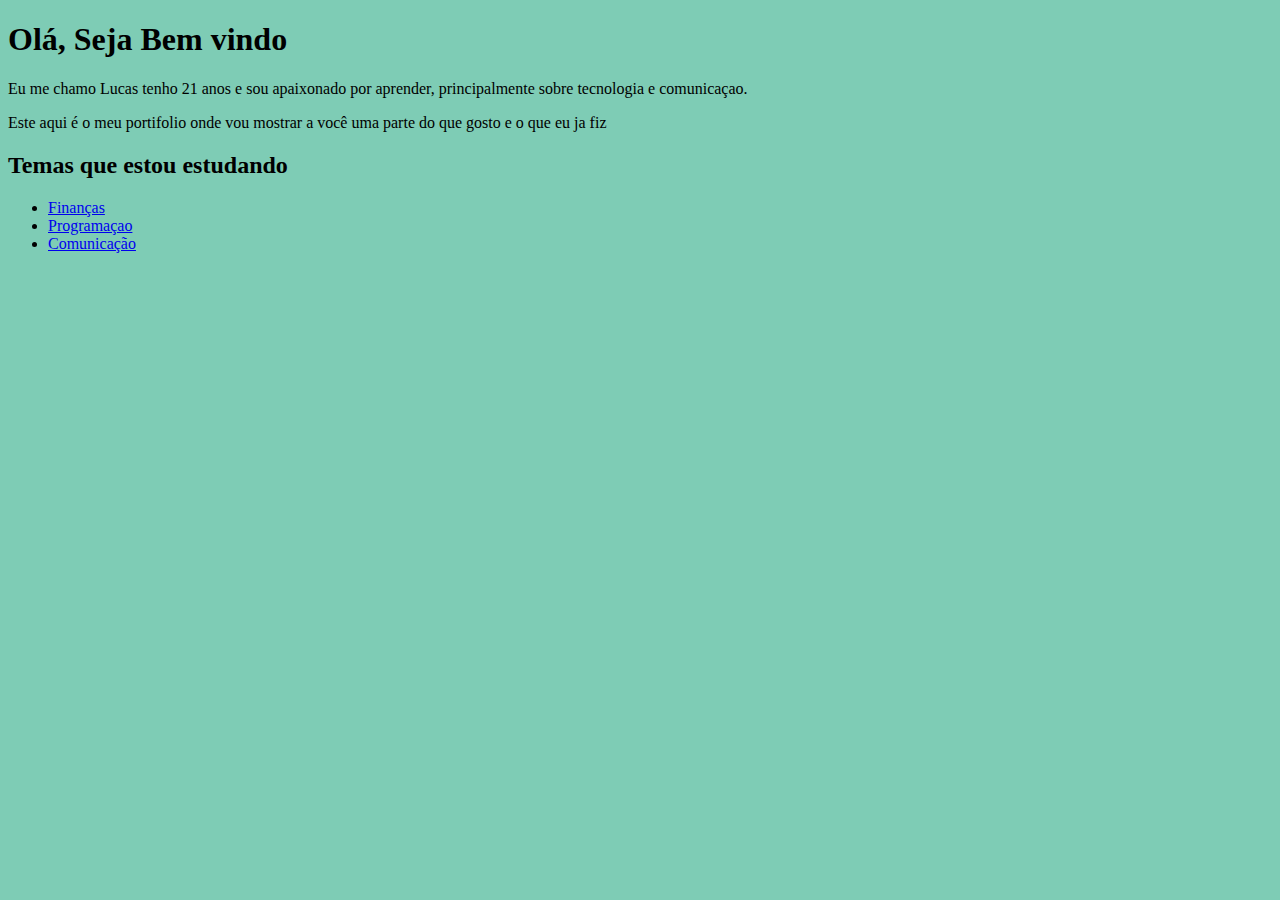
==== index.html @ 91a3f128 "Create index.html" ====
<!DOCTYPE html>
<html lang="pt-br">
<head>
    <meta charset="UTF-8">
    <title>L-braga</title>
    <style>
    body{
        background-color:#009b6d81;
        }
    </style>
</head>
<body>
    <h1>Olá,  Seja Bem vindo</h1>
    <p>Eu me chamo Lucas tenho 21 anos e sou apaixonado por aprender, principalmente sobre tecnologia e comunicaçao.</p>
    <p>Este aqui é o meu portifolio onde vou mostrar a você uma parte do que gosto e o que eu ja fiz</p>
    <h2>Temas que estou estudando</h2>
    <ul>
        <li><a href="financas.html">Finanças</a></li>
        <li><a href="programacao.html">Programaçao</a></li>
        <li><a href="comunicacao.html">Comunicação</a></li>
    </ul>
</body>
</html>
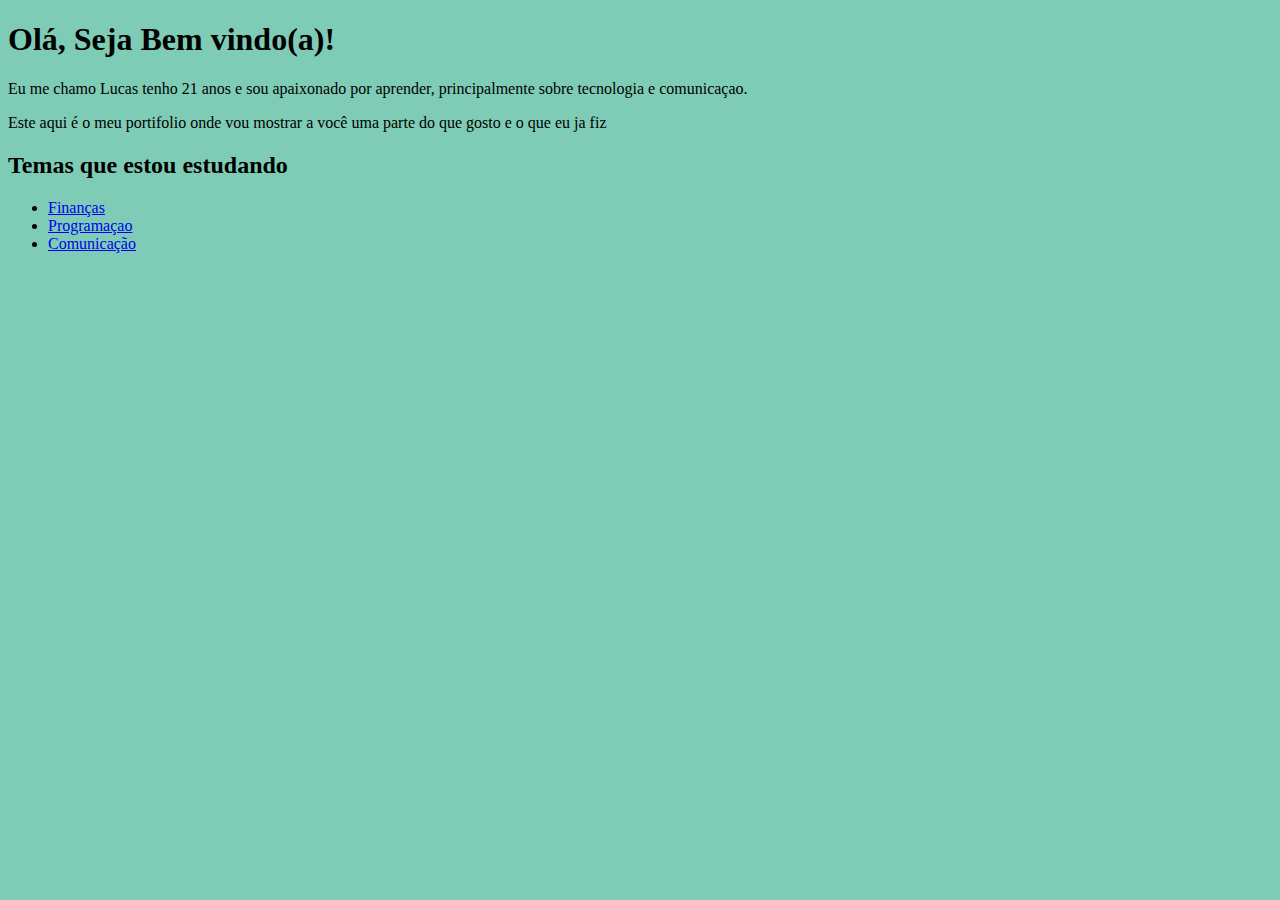
==== commit 37417c06: "Update index.html" ====
--- a/index.html
+++ b/index.html
@@ -10,7 +10,7 @@
     </style>
 </head>
 <body>
-    <h1>Olá,  Seja Bem vindo</h1>
+    <h1>Olá,  Seja Bem vindo(a)!</h1>
     <p>Eu me chamo Lucas tenho 21 anos e sou apaixonado por aprender, principalmente sobre tecnologia e comunicaçao.</p>
     <p>Este aqui é o meu portifolio onde vou mostrar a você uma parte do que gosto e o que eu ja fiz</p>
     <h2>Temas que estou estudando</h2>
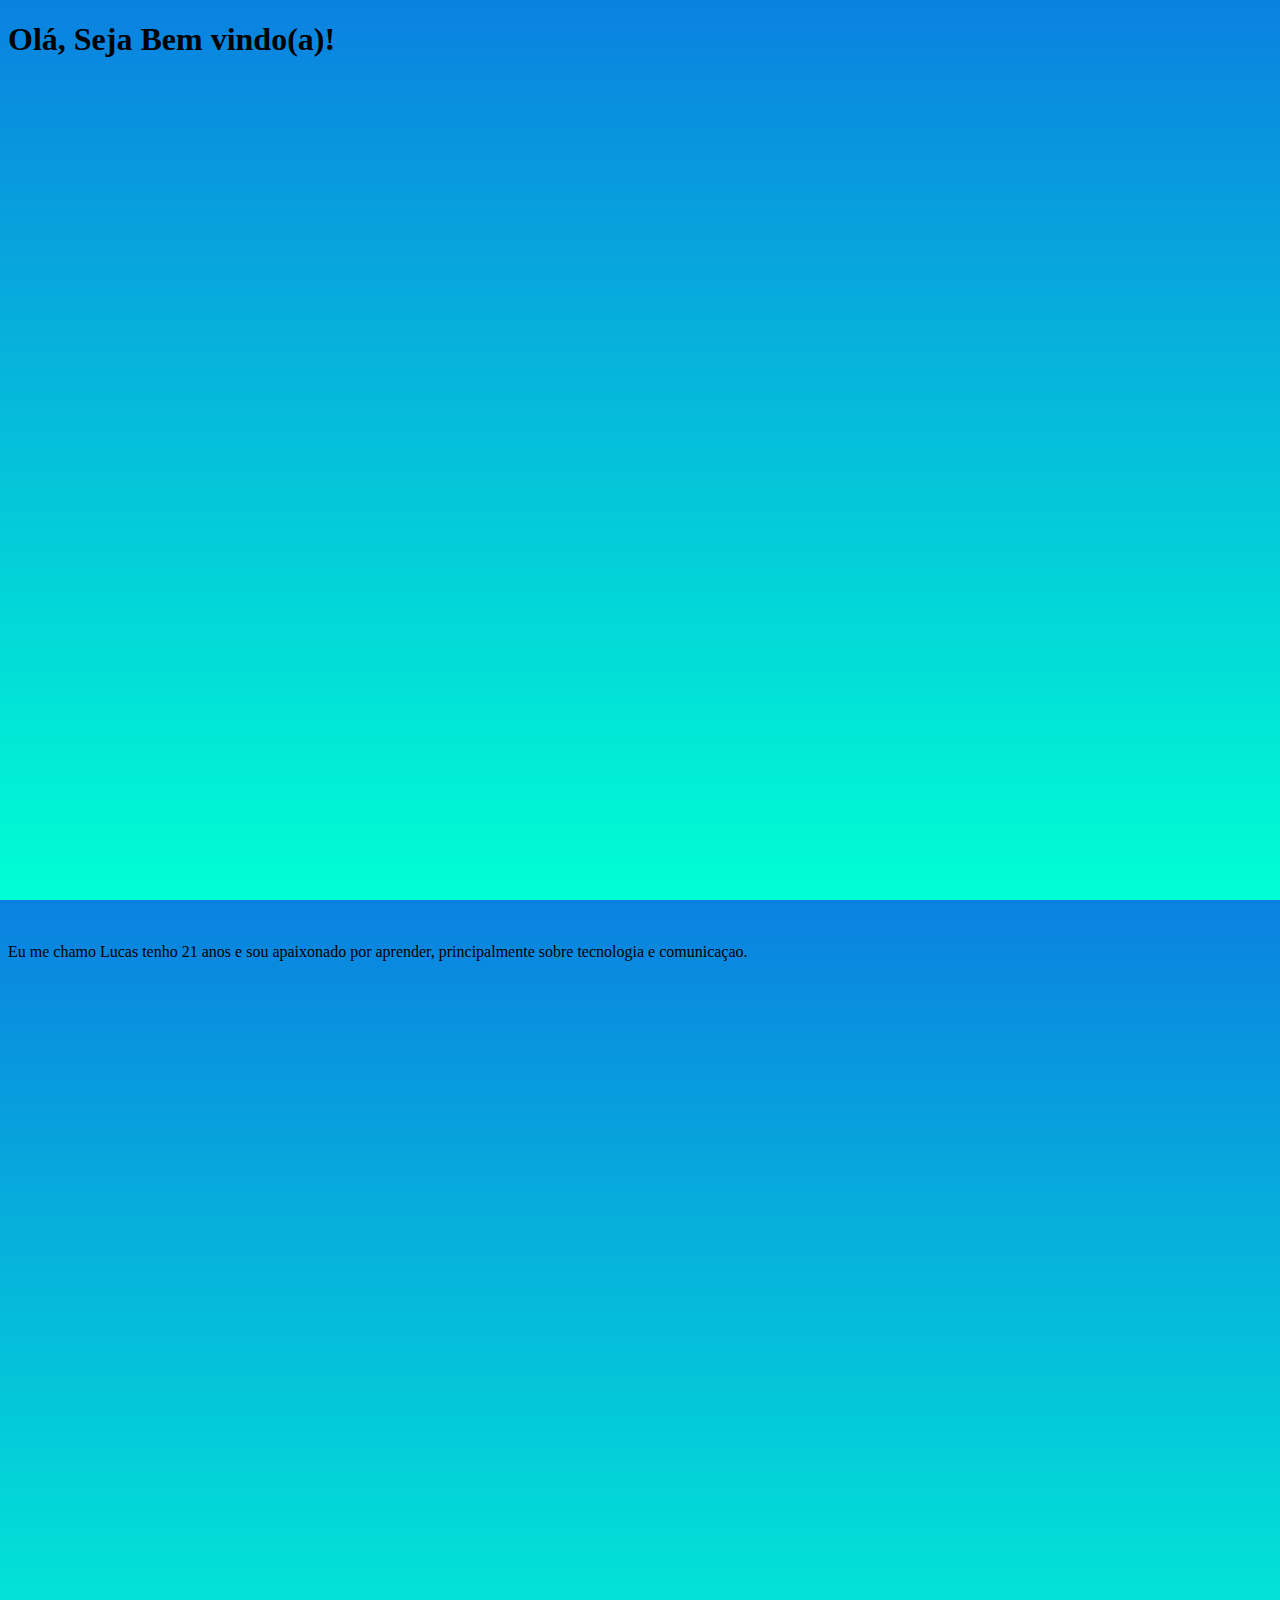
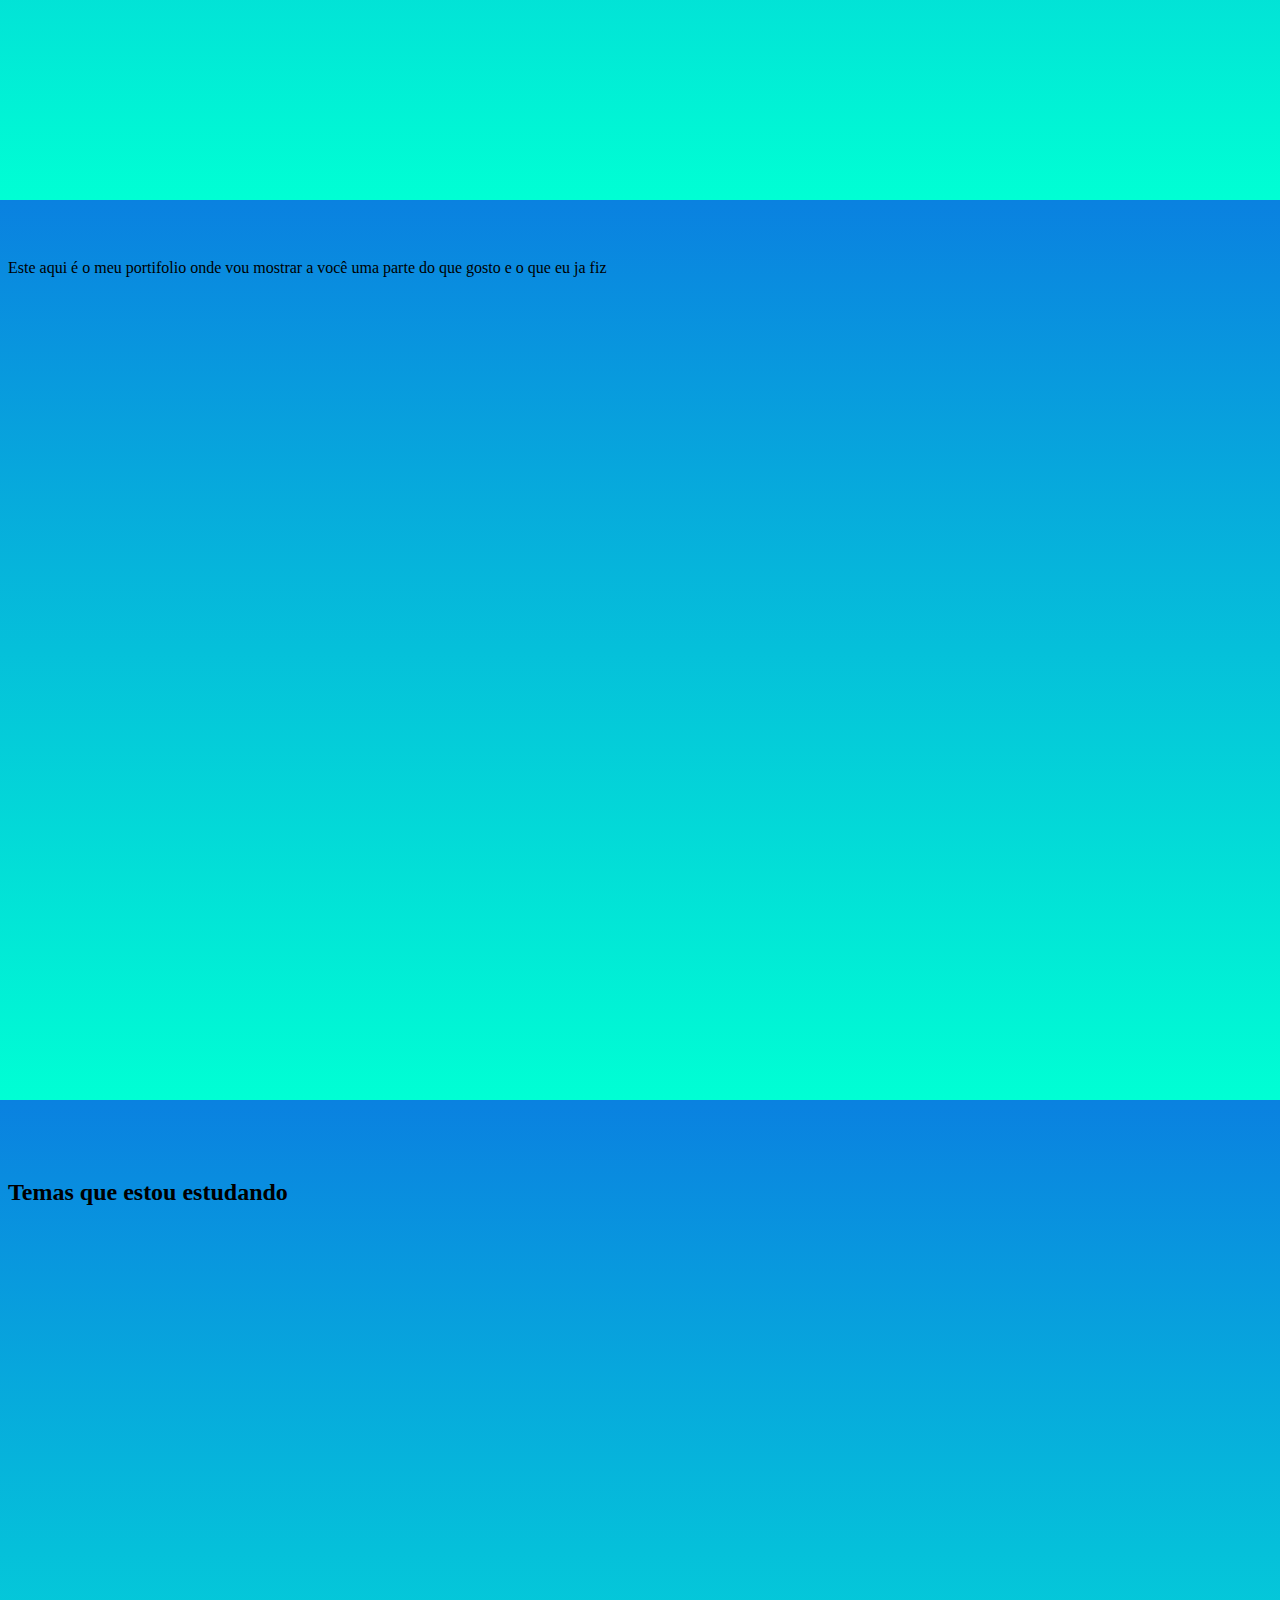
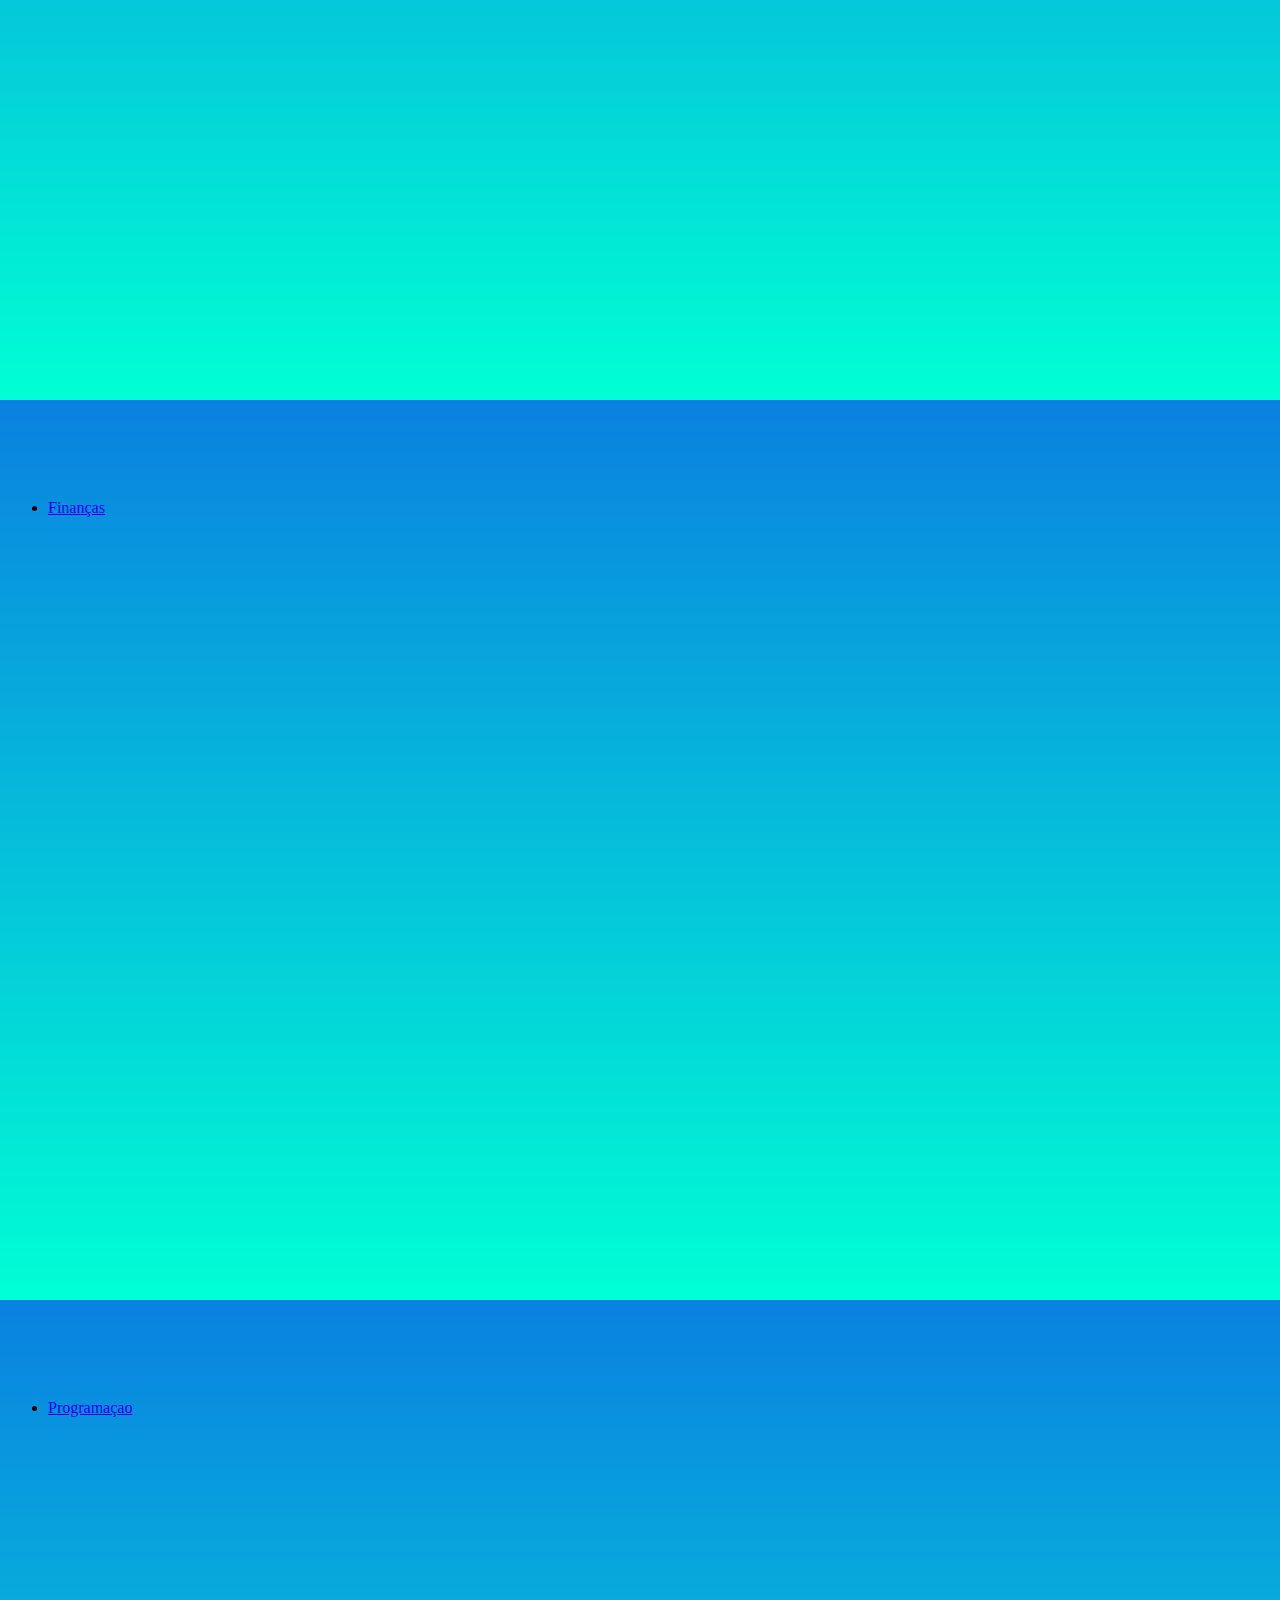
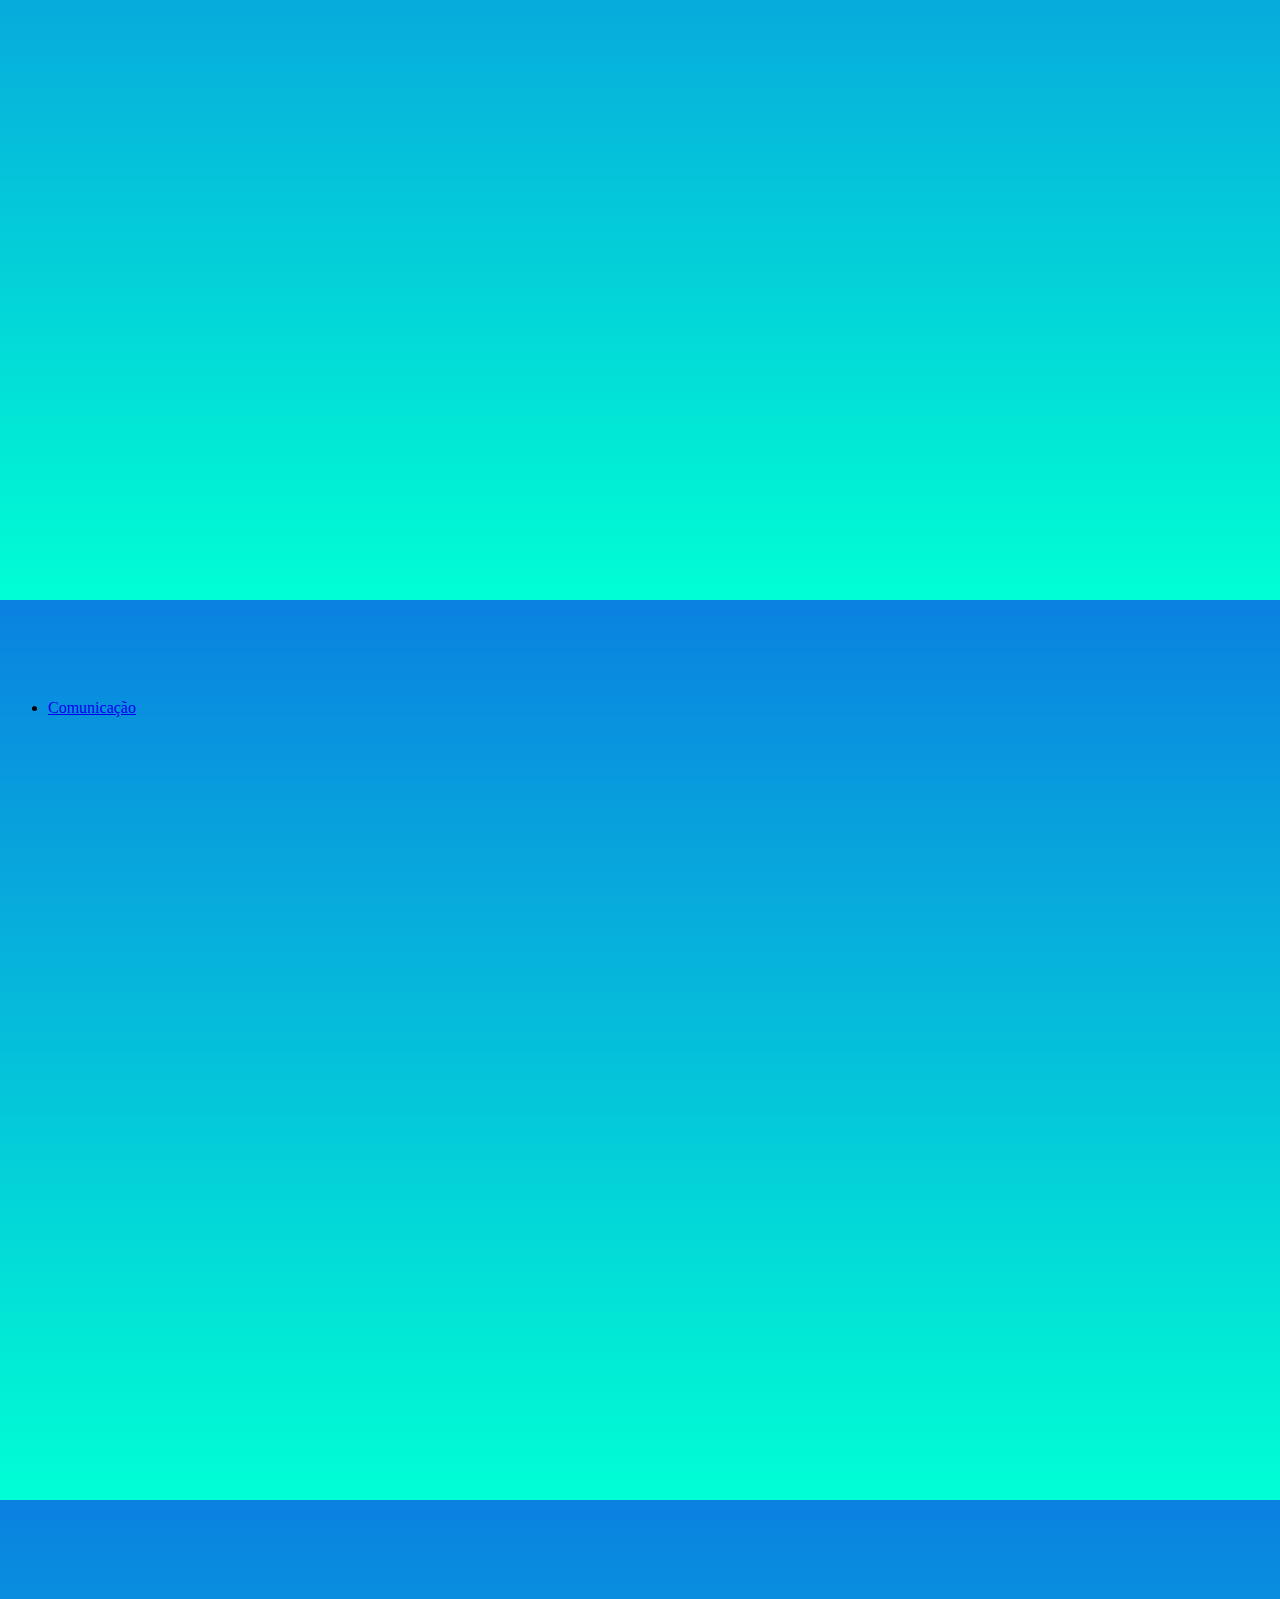
==== commit ccf3f06a: "Update index.html" ====
--- a/index.html
+++ b/index.html
@@ -2,10 +2,17 @@
 <html lang="pt-br">
 <head>
     <meta charset="UTF-8">
+    <meta http-equiv="X-UA-Compatible" content="IE=edge">
+    <meta name="viewport" content="width=device-width, initial-scale=1.0">
+    <link rel="shortcut icon" href="favicon.ico" type="image/x-icon">
+
     <title>L-braga</title>
     <style>
-    body{
-        background-color:#009b6d81;
+      * {
+            height: 100%;
+        }
+        body {
+            background-image: linear-gradient(to bottom, #0A81E0, #00FFD4);
         }
     </style>
 </head>
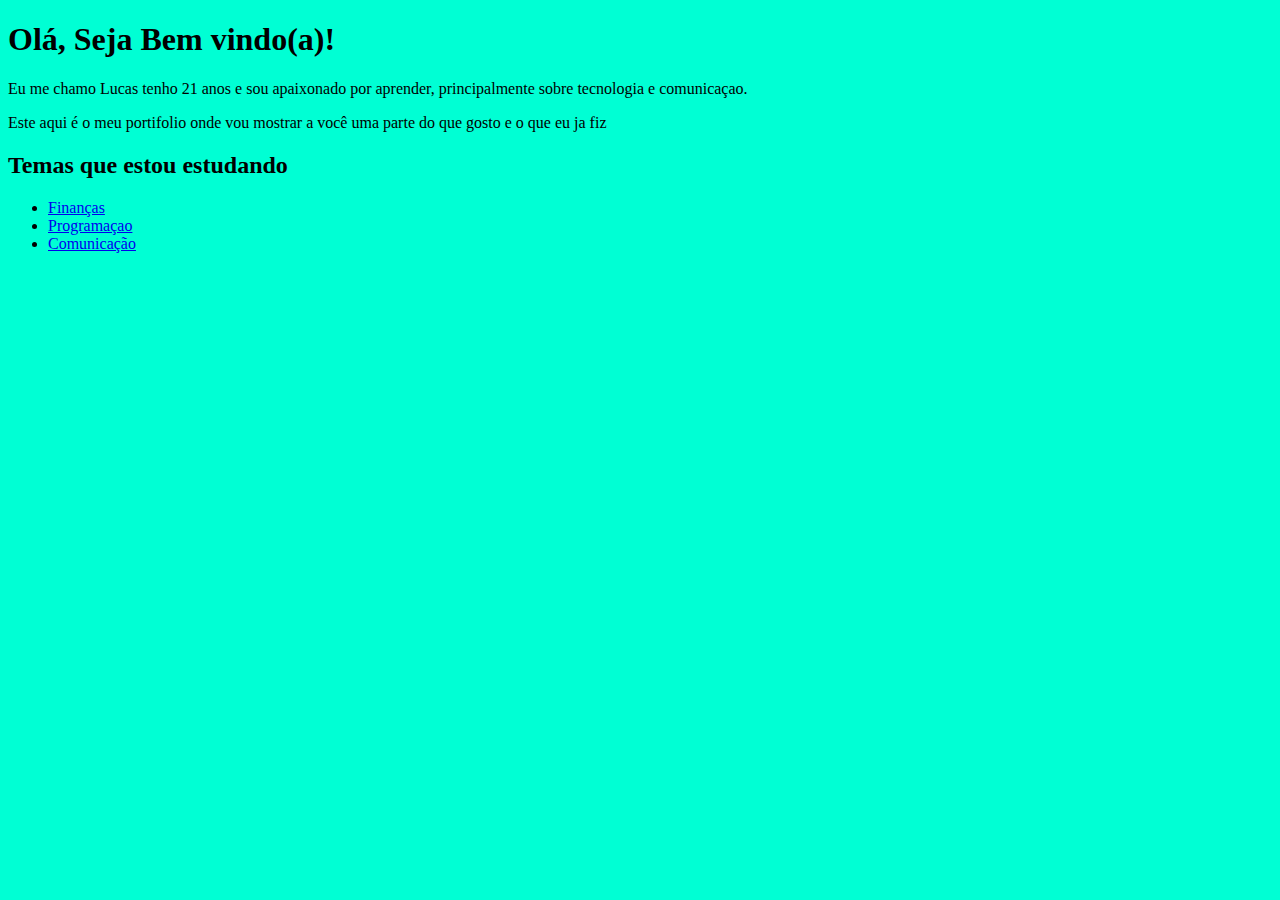
==== commit 45849f19: "Update index.html" ====
--- a/index.html
+++ b/index.html
@@ -8,11 +8,8 @@
 
     <title>L-braga</title>
     <style>
-      * {
-            height: 100%;
-        }
-        body {
-            background-image: linear-gradient(to bottom, #0A81E0, #00FFD4);
+     body {
+            background-color: #00FFD4;
         }
     </style>
 </head>
